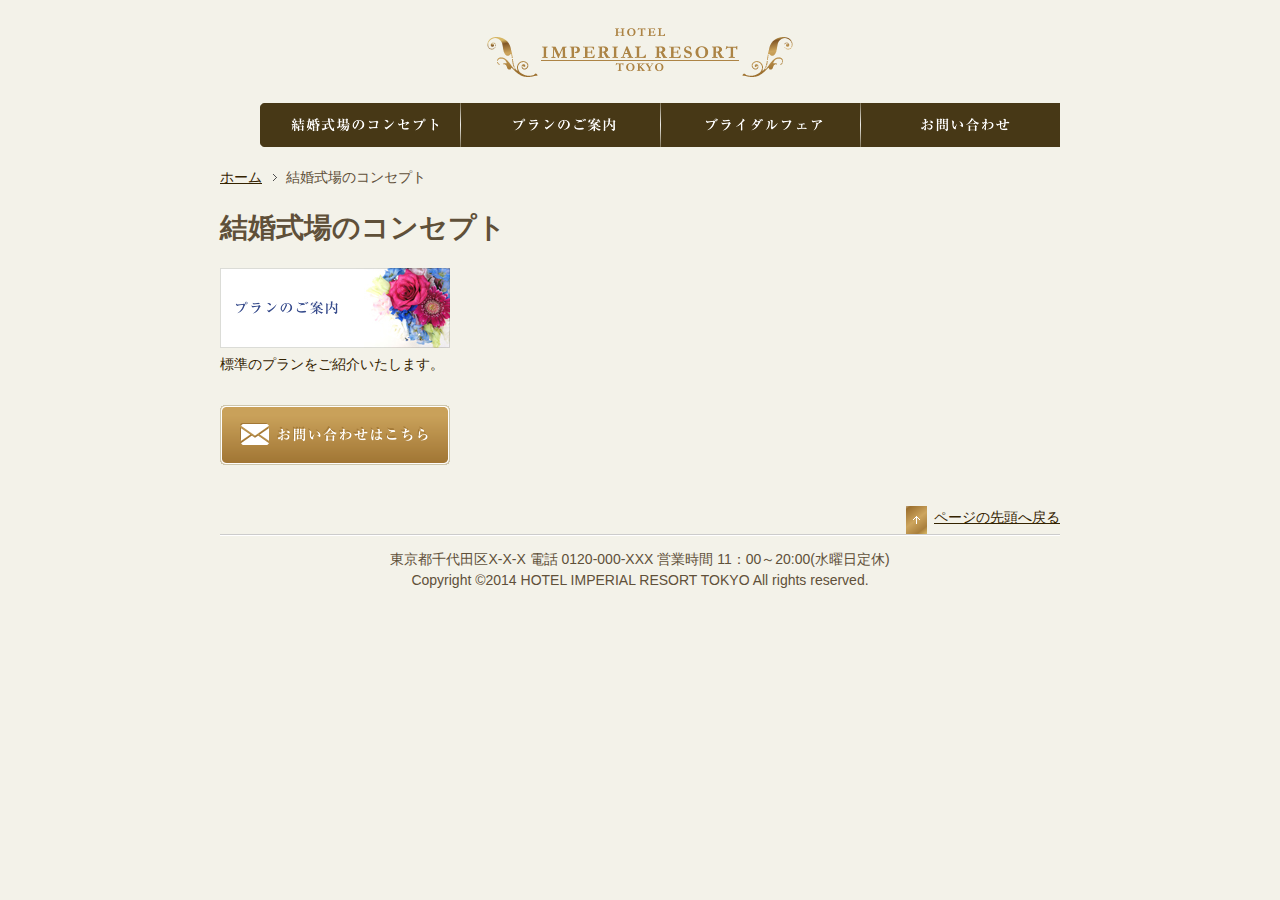
==== base.html @ 62000d7c "3-8まで保存" ====
﻿<!DOCTYPE html>
<html lang="ja">
  <head>
    <meta charset="UTF-8">
    <title>結婚式場のコンセプト - HOTEL IMPERIAL RESORT TOKYO</title>
    <link rel="stylesheet" href="css/style.css">
  </head>

  <body>
    <header id="top">
      <h1><a href="index.html"><img src="images/logo.png" alt="HOTEL IMPERIAL RESORT TOKYO"></a></h1>
    </header>
    <nav>
      <ul>
        <li id="nav_concept"><a href="concept.html">結婚式場のコンセプト</a></li>
        <li id="nav_plan"><a href="plan.html">プランのご案内</a></li>
        <li id="nav_fair"><a href="fair.html">ブライダルフェア</a></li>
        <li id="nav_contact"><a href="cotact.html">お問い合わせ</a></li>
      </ul>
    </nav>
    <div id="breadcrumb">
      <ul>
        <li><a href="index.html">ホーム</a></li>
        <li>結婚式場のコンセプト</li>
      </ul>
    </div>
    <div id="contents">
      <div id="main">
        <article>
          <h1>結婚式場のコンセプト</h1>
        </article>
      </div>
      <div id="sub">
        <aside>
          <div class="bnr_inner">
            <a href="plan.html">
              <dl>
                <dt><img src="images/bnr_plan.jpg" alt="プランのご案内"></dt>
                <dd>標準のプランをご紹介いたします。</dd>
              </dl>
            </a>
          </div>
          <div class="bnr_inner">
            <a href="contanct.html">
              <p><img src="images/bnr_contact.png" alt="お問い合わせ"></p>
            </a>
          </div>
        </aside>
      </div>
    </div>
    <footer>
      <p id="pagetop"><a href="#top">ページの先頭へ戻る</a></p>
      <address>東京都千代田区X-X-X 電話 0120-000-XXX 営業時間 11：00～20:00(水曜日定休)</address>
      <p id="copyright"><small>Copyright &copy;2014 HOTEL IMPERIAL RESORT TOKYO All rights reserved.</small></p>
    </footer>
  </body>
</html>
---- css/style.css ----
﻿@charset "utf-8";

/* 基本レイアウト ここから↓ */
@import url(common.css);
body {
  background-color: #f3f2e9;
  color: #5f5039;
  font-size: 87.5%;
  line-height: 1.5;
}
header, nav, #breadcrumb, #contents, footer {
  margin: 0 auto 0 auto;
  width: 840px;
}
header h1 {
  margin: 0 0 26px 0;
  padding-top: 28px;
  text-align: center;
}
nav ul{
  overflow:hidden;
  margin: 0 0 20px 0;
  padding-lift: 0;
  list-style-type: none;
}
nav ul li {
  float: left;
  width: 200px;
}
nav ul li a {
  overflow: hidden;
  display: block;
  padding-top: 44px;
  height: 0;
}
nav ul li#nav_concept a {
  background-image: url(../images/nav1.png);
}
nav ul li#nav_plan a {
  background-image: url(../images/nav2.png);
}
nav ul li#nav_fair a {
  background-image: url(../images/nav3.png);
}
nav ul li#nav_contact a {
  background-image: url(../images/nav4.png);
}
/*#contents{
  overflow: hidden;
}*/
/* 基本レイアウト ここまで↑ */

/* トップページ ここから↓ */

/* トップページ ここまで↑ */

/* 「結婚式場のコンセプト」ページ ここから↓ */

/* 「結婚式場のコンセプト」ページ ここまで↑ */

/* 「プランのご案内」ページ ここから↓ */

/* 「プランのご案内」ページ ここまで↑ */

/* 「ブライダルフェア」ページ ここから↓ */

/* 「ブライダルフェア」ページ ここまで↑ */

/* 「お問い合わせ」ページ ここから↓ */

/* 「お問い合わせ」ページ ここまで↑ */
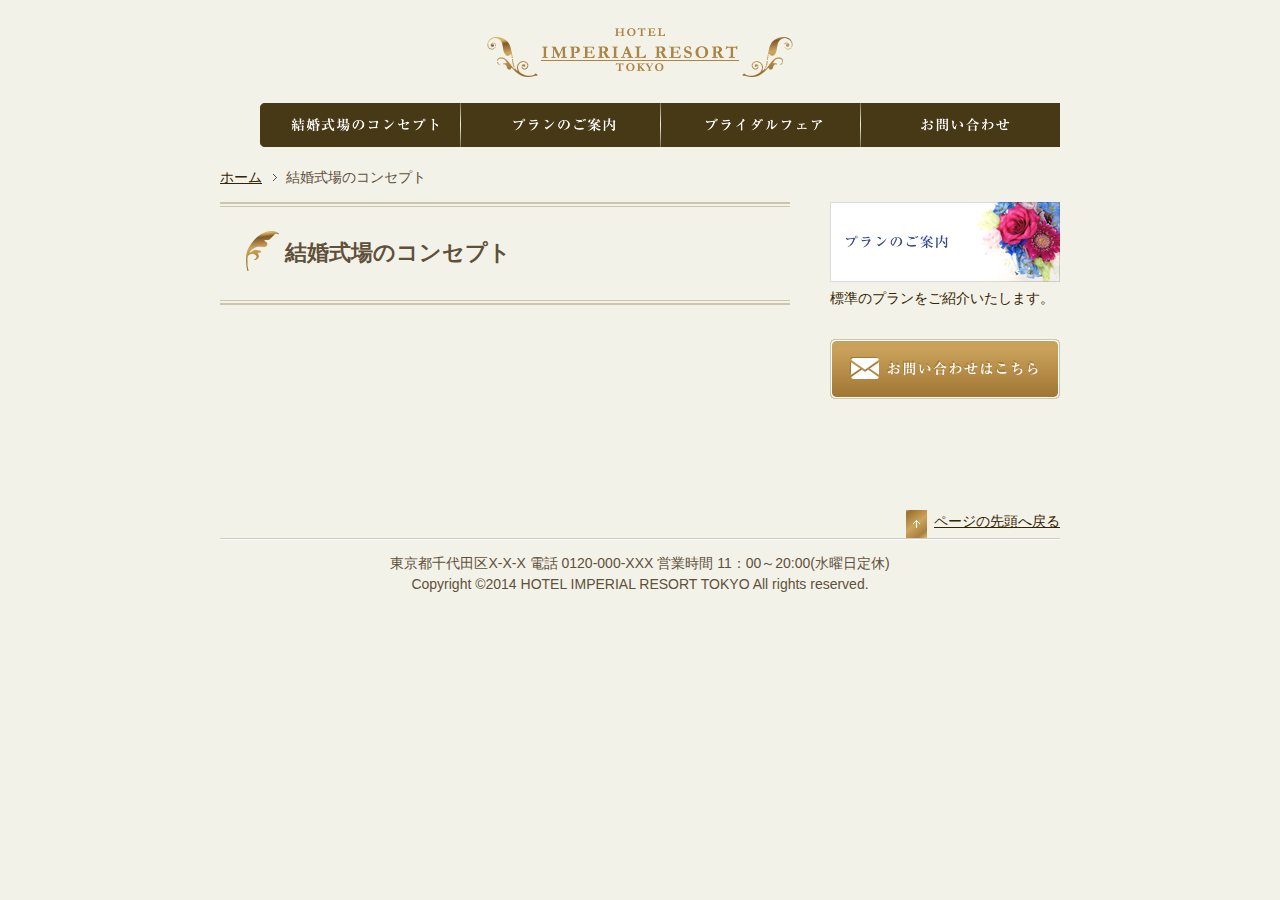
==== commit b5032cae: "3-13" ====
--- a/base.html
+++ b/base.html
@@ -15,7 +15,7 @@
         <li id="nav_concept"><a href="concept.html">結婚式場のコンセプト</a></li>
         <li id="nav_plan"><a href="plan.html">プランのご案内</a></li>
         <li id="nav_fair"><a href="fair.html">ブライダルフェア</a></li>
-        <li id="nav_contact"><a href="cotact.html">お問い合わせ</a></li>
+        <li id="nav_contact"><a href="contact.html">お問い合わせ</a></li>
       </ul>
     </nav>
     <div id="breadcrumb">
--- a/css/style.css
+++ b/css/style.css
@@ -45,9 +45,40 @@
 nav ul li#nav_contact a {
   background-image: url(../images/nav4.png);
 }
-/*#contents{
+#contents{
   overflow: hidden;
-}*/
+}
+#main{
+  float: left;
+  width: 570px;
+}
+#sub{
+  float: right;
+  width: 230px;
+}
+footer{
+  padding-top: 70px;
+}
+#main h1{
+  margin: 0 0 30px 0;
+  padding:35px 0 35px 65px;
+  font-size: 156.25%;
+
+background-image: url(../images/bg_h1_head.png),url(../images/bg_h1_bottom.png);
+background-repeat:no-repeat,no-repeat;
+background-position:left top,left bottom;
+}
+#concept #nav_concept a,
+#plan #nav_plan a,
+#fair #nav_fair a,
+#contact #nav_contact a,
+nav ul li a:hover{
+  background-position: 0 -45px;
+}
+.bnr_inner a p img:hover{
+  opacity: 0.5;
+}
+
 /* 基本レイアウト ここまで↑ */
 
 /* トップページ ここから↓ */
